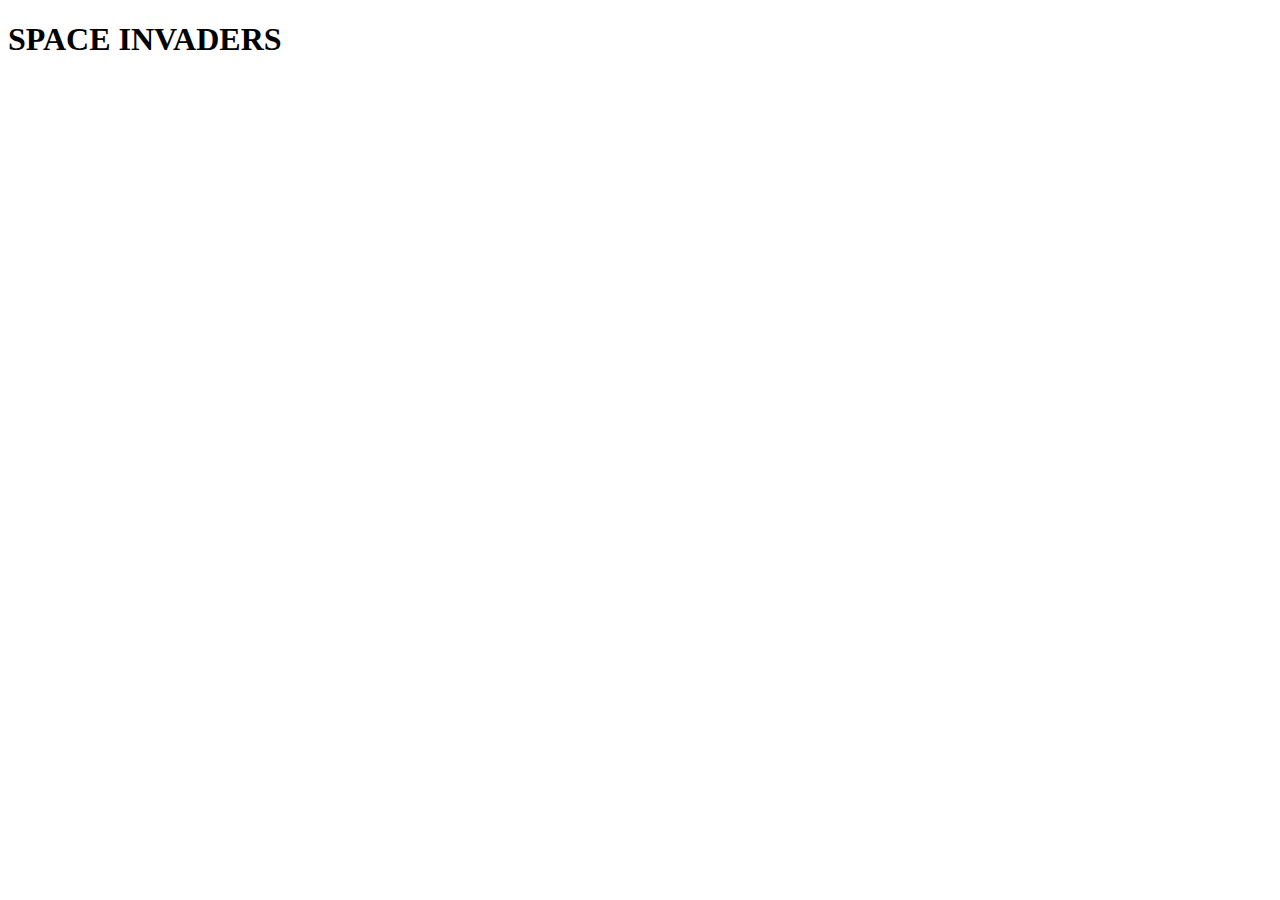
==== space-invaders.html @ 560e8829 "Setting up game board and tiles background color black" ====
<!DOCTYPE html>
<html lang="en">
<head>
    <meta charset="UTF-8">
    <meta http-equiv="X-UA-Compatible" content="IE=edge">
    <meta name="viewport" content="width=device-width, initial-scale=1.0">
    <title>ArcadeMania</title>
    <link href="assets/css/style.css" rel="stylesheet" type="text/css">
    <script src="assets/js/space-game.js"></script>
</head>

<body class="space-page">
    <header>
        <h1 id="space-title">SPACE INVADERS</h1>

    </header>

    <main >
        <canvas id="board"></canvas>

    </main>
</body>
</html>
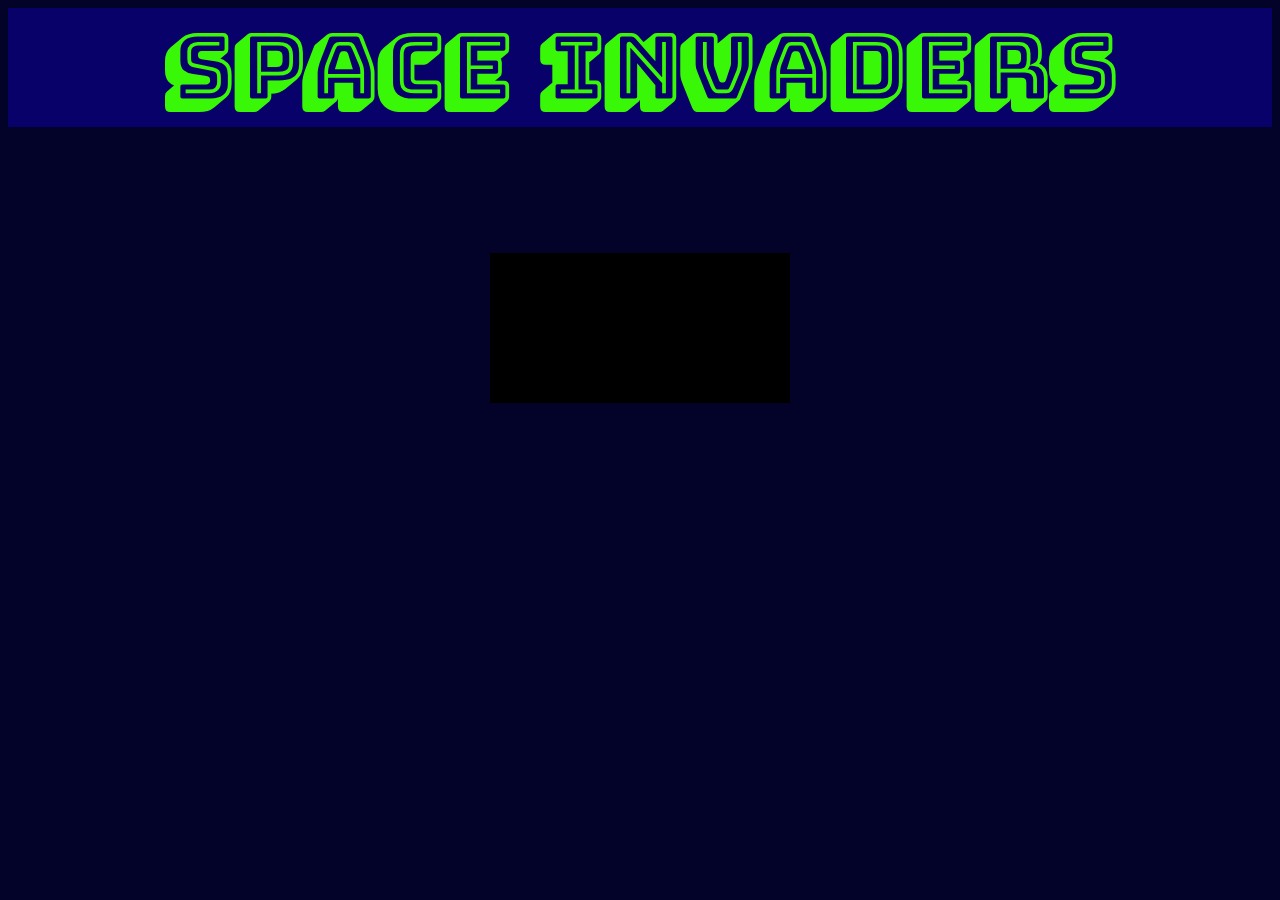
==== commit dadaaa77: "link bug fixed board stlye added" ====
--- a/space-invaders.html
+++ b/space-invaders.html
@@ -5,7 +5,7 @@
     <meta http-equiv="X-UA-Compatible" content="IE=edge">
     <meta name="viewport" content="width=device-width, initial-scale=1.0">
     <title>ArcadeMania</title>
-    <link href="assets/css/style.css" rel="stylesheet" type="text/css">
+    <link href="assets/CSS/style.css" rel="stylesheet" type="text/css">
     <script src="assets/js/space-game.js"></script>
 </head>
 
--- a/assets/CSS/style.css
+++ b/assets/CSS/style.css
@@ -0,0 +1,75 @@
+@import url('https://fonts.googleapis.com/css2?family=Monoton&display=swap');
+@import url('https://fonts.googleapis.com/css2?family=Monoton&family=Vujahday+Script&display=swap');
+@import url('https://fonts.googleapis.com/css2?family=Monoton&family=Press+Start+2P&family=Vujahday+Script&display=swap');
+@import url('https://fonts.googleapis.com/css2?family=Bungee+Shade&family=Monoton&family=Press+Start+2P&family=Vujahday+Script&display=swap');
+
+
+/*Landing Page*/
+
+body {
+    background-color: black;
+}
+
+#main-title {
+    font-family: 'Monoton', cursive;
+    background: -webkit-linear-gradient(#f18406, #eb68d5);
+    -webkit-background-clip: text;
+    -webkit-text-fill-color: transparent;
+    font-size: 15vmin;
+    font-weight: 550;
+    text-align: center;
+    position: absolute;
+    left: 25%;
+    right: 25%;
+    top: 15vmin;
+}
+
+#sec-title {
+    font-family: 'Vujahday Script', cursive;
+    background: -webkit-linear-gradient(#2afd00, #f7d306);
+    -webkit-background-clip: text;
+    -webkit-text-fill-color: transparent;
+    font-size: 8vmin;
+    position: absolute;
+    width: 35%;
+    left: 60%;
+    top: 33%;
+}
+
+#enter {
+    margin-left: 35%;    
+    font-family: 'Press Start 2P', cursive;
+    color: #70706f;
+    font-weight: 100;
+    font-size: 4vmin;
+    text-align: center;
+    margin-top: 30%;
+    border: 4px solid #70706f;
+    border-radius: 3px;
+    width: 30%;
+    height: 30%;
+    cursor: pointer;
+    background: none;    
+}
+#enter:hover{
+    color: rgb(156, 156, 156);
+    border: solid rgb(156, 156, 156);
+}
+
+/*Sapace Invaders Page*/
+.space-page{
+    background-color: rgb(3, 2, 41);
+    text-align: center;
+  
+}
+#space-title{
+    font-family: 'Bungee Shade', cursive;    
+    color:  rgb(56, 248, 8);
+    background-color: #080169;
+    font-size:10vmin;
+    margin: 0;
+}
+#board{
+    background-color: black;
+    margin: 10%;
+}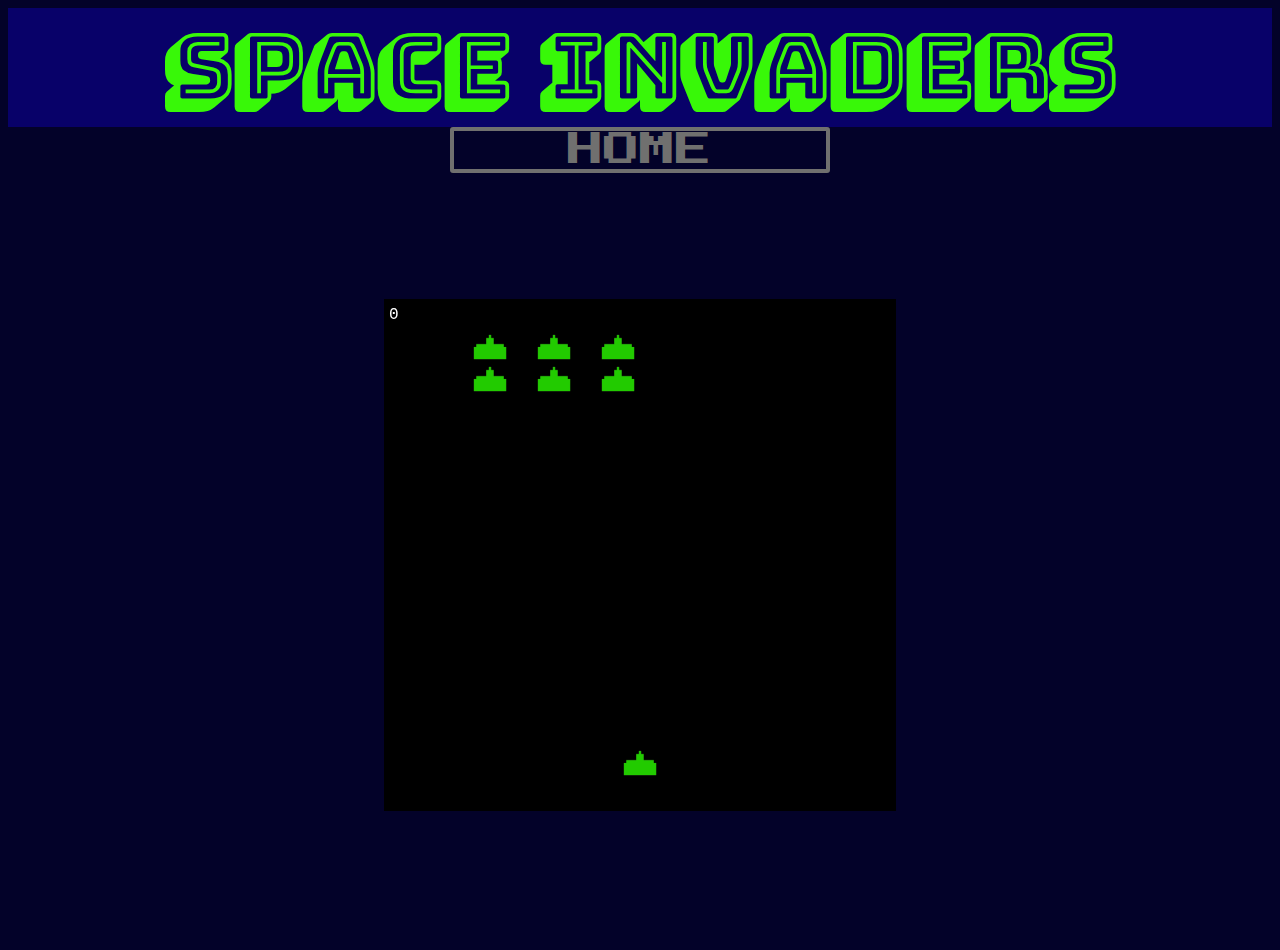
==== commit 74d48233: "Home button added to game page with style" ====
--- a/space-invaders.html
+++ b/space-invaders.html
@@ -12,12 +12,11 @@
 <body class="space-page">
     <header>
         <h1 id="space-title">SPACE INVADERS</h1>
-
+        <a href="index.html"><button id="home" type="button">HOME</button></a>
     </header>
 
     <main >
         <canvas id="board"></canvas>
-
     </main>
 </body>
 </html>--- a/assets/CSS/style.css
+++ b/assets/CSS/style.css
@@ -69,6 +69,23 @@
     font-size:10vmin;
     margin: 0;
 }
+#home {
+    font-family: 'Press Start 2P', cursive;
+    color: #70706f;
+    font-weight: 100;
+    font-size: 4vmin;
+    text-align: center;
+    border: 4px solid #70706f;
+    border-radius: 3px;
+    width: 30%;
+    height: 30%;
+    cursor: pointer;
+    background: none;    
+}
+#home:hover{
+    color: rgb(156, 156, 156);
+    border: solid rgb(156, 156, 156);
+}
 #board{
     background-color: black;
     margin: 10%;
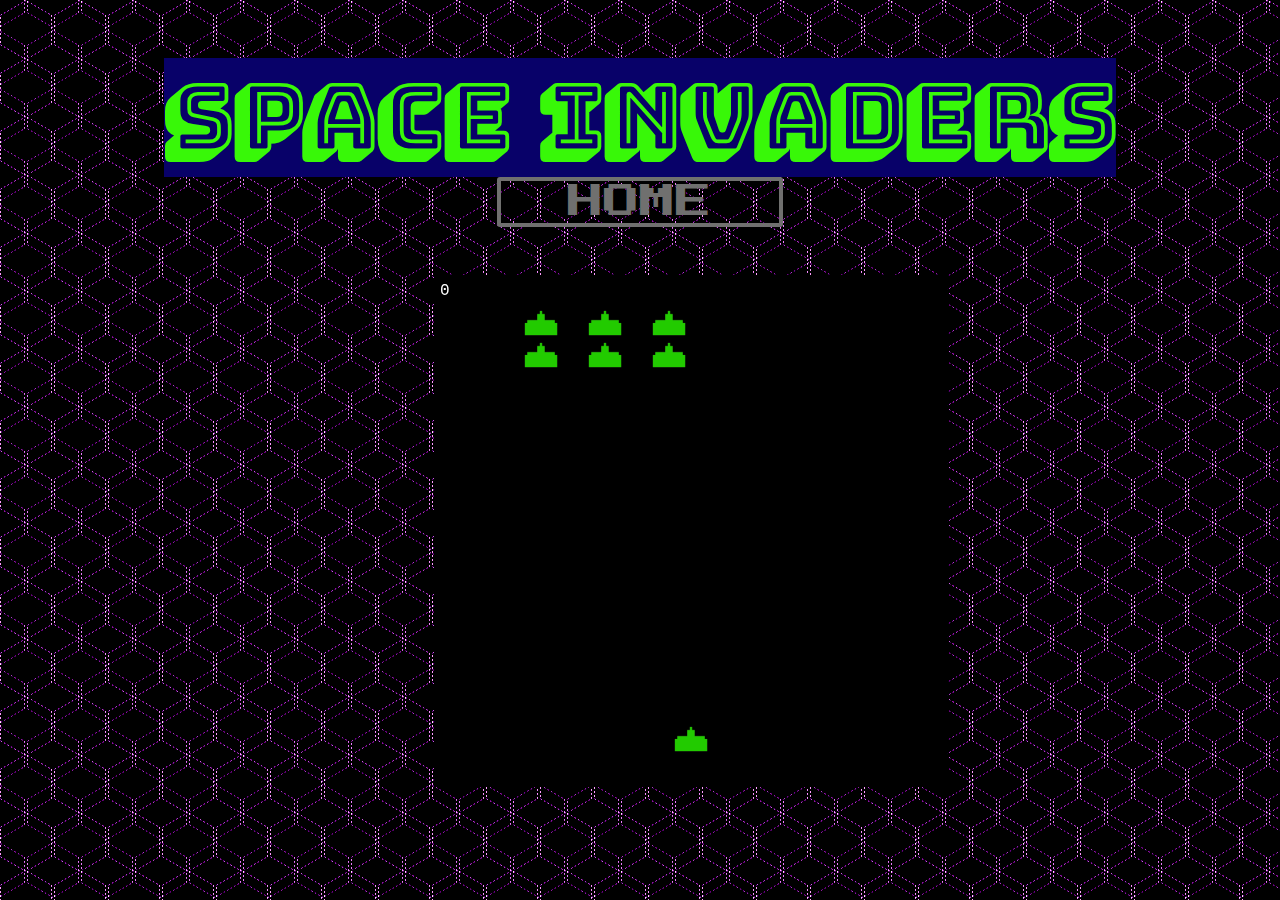
==== commit 6d490d9a: "Home button syntax modification and JS added Style sheet commentary added plus background image adde" ====
--- a/space-invaders.html
+++ b/space-invaders.html
@@ -4,15 +4,16 @@
     <meta charset="UTF-8">
     <meta http-equiv="X-UA-Compatible" content="IE=edge">
     <meta name="viewport" content="width=device-width, initial-scale=1.0">
-    <title>ArcadeMania</title>
     <link href="assets/CSS/style.css" rel="stylesheet" type="text/css">
     <script src="assets/js/space-game.js"></script>
+    <title>ArcadeMania</title>
+    <link rel="icon" href="assets/images/magenta-ufo.png" type="image/png">
 </head>
 
 <body class="space-page">
     <header>
         <h1 id="space-title">SPACE INVADERS</h1>
-        <a href="index.html"><button id="home" type="button">HOME</button></a>
+        <button id="home" type="button" onclick="window.location.href='index.html'">HOME</button>
     </header>
 
     <main >
--- a/assets/CSS/style.css
+++ b/assets/CSS/style.css
@@ -2,14 +2,22 @@
 @import url('https://fonts.googleapis.com/css2?family=Monoton&family=Vujahday+Script&display=swap');
 @import url('https://fonts.googleapis.com/css2?family=Monoton&family=Press+Start+2P&family=Vujahday+Script&display=swap');
 @import url('https://fonts.googleapis.com/css2?family=Bungee+Shade&family=Monoton&family=Press+Start+2P&family=Vujahday+Script&display=swap');
+/*Imported font styles for main titles*/
 
+/* Landing Page Styles */
 
-/*Landing Page*/
-
+/* Set background color, reset margin and padding, and center content vertically and horizontally */
 body {
     background-color: black;
+    margin: 0;
+    padding: 0;
+    display: flex;
+    flex-direction: column;
+    align-items: center;
+    justify-content: center;
+    height: 100vh; /* 100% of the viewport height */
 }
-
+/* Styling for the main title */
 #main-title {
     font-family: 'Monoton', cursive;
     background: -webkit-linear-gradient(#f18406, #eb68d5);
@@ -23,7 +31,7 @@
     right: 25%;
     top: 15vmin;
 }
-
+ /* Styling for the secondary title */
 #sec-title {
     font-family: 'Vujahday Script', cursive;
     background: -webkit-linear-gradient(#2afd00, #f7d306);
@@ -35,33 +43,37 @@
     left: 60%;
     top: 33%;
 }
-
-#enter {
-    margin-left: 35%;    
+/* Styling for the enter button */
+.enter {
+    margin-top: 100%; 
     font-family: 'Press Start 2P', cursive;
     color: #70706f;
     font-weight: 100;
     font-size: 4vmin;
     text-align: center;
-    margin-top: 30%;
     border: 4px solid #70706f;
     border-radius: 3px;
-    width: 30%;
-    height: 30%;
+    width: 150%; 
+    padding: 10px;
     cursor: pointer;
-    background: none;    
+    background: none;
 }
+/* Styling for button hover effect */
 #enter:hover{
     color: rgb(156, 156, 156);
     border: solid rgb(156, 156, 156);
 }
 
 /*Sapace Invaders Page*/
+/*Styling for the Background */
 .space-page{
-    background-color: rgb(3, 2, 41);
     text-align: center;
+    background-image: url("../images/bkgn-img.png");
+    background-size: auto;
+    background-repeat: repeat;
   
 }
+/* Styling for the main title */
 #space-title{
     font-family: 'Bungee Shade', cursive;    
     color:  rgb(56, 248, 8);
@@ -69,6 +81,7 @@
     font-size:10vmin;
     margin: 0;
 }
+/* Styling for the home button */
 #home {
     font-family: 'Press Start 2P', cursive;
     color: #70706f;
@@ -82,6 +95,7 @@
     cursor: pointer;
     background: none;    
 }
+/* Styling for button hover effect */
 #home:hover{
     color: rgb(156, 156, 156);
     border: solid rgb(156, 156, 156);
@@ -89,4 +103,14 @@
 #board{
     background-color: black;
     margin: 10%;
-}+}
+
+
+
+/*404 Error Page Style*/
+.error-container{
+    background-color: #fff;
+    padding: 20px;
+    border-radius: 10px;
+    box-shadow: 0 0 10px rgba(0, 0, 0, 0.1);
+}
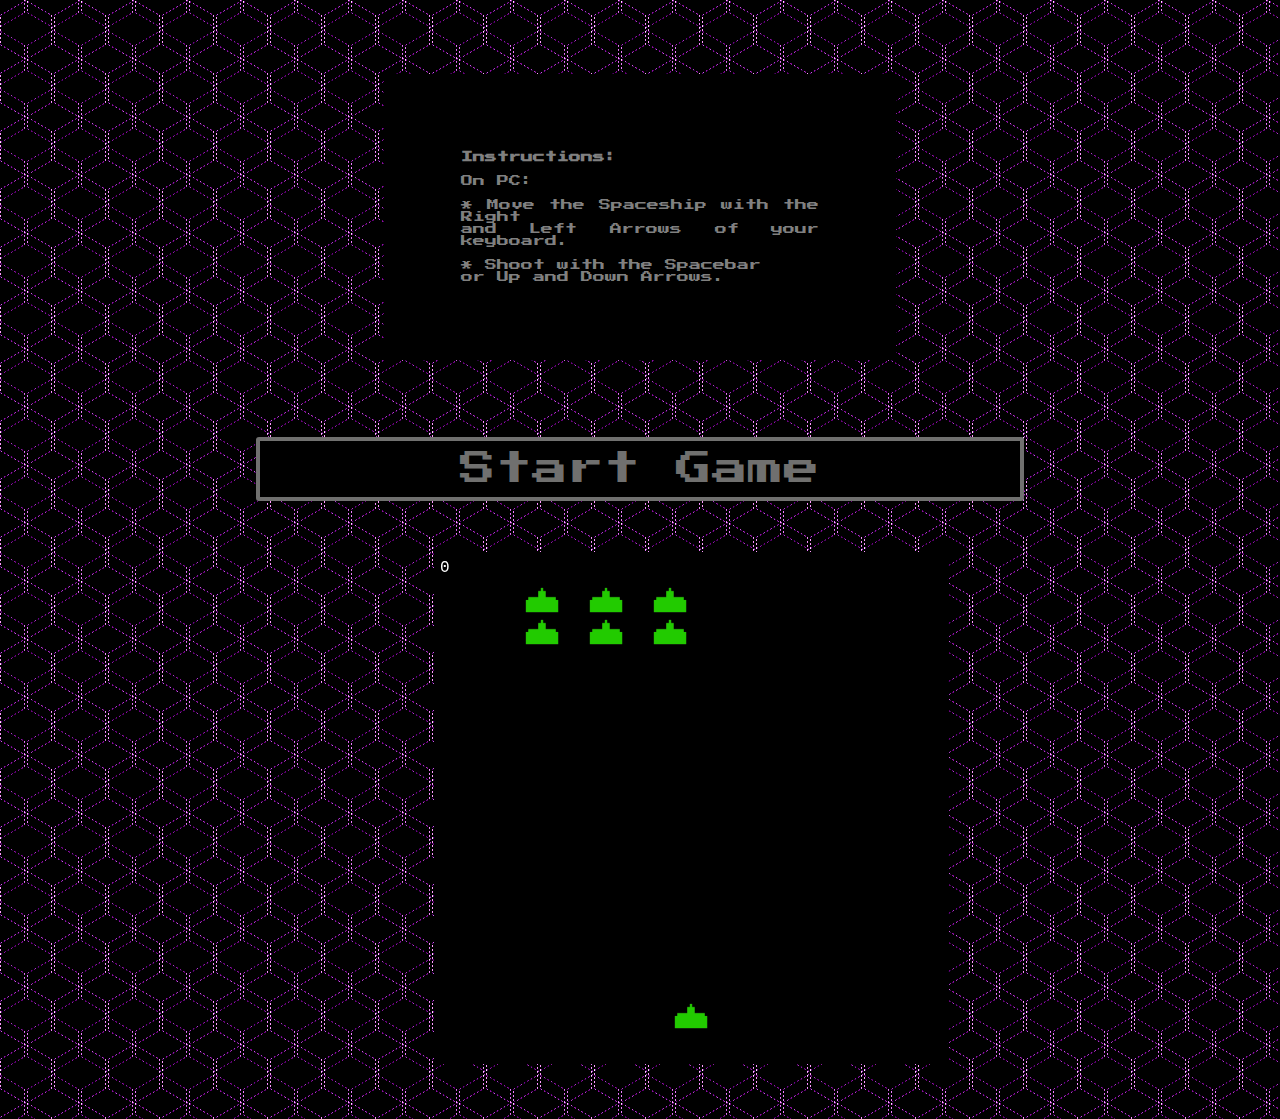
==== commit 79437edb: "Start button added so the game doesn't start untill the user is ready play. Controller Instuction ad" ====
--- a/space-invaders.html
+++ b/space-invaders.html
@@ -17,6 +17,24 @@
     </header>
 
     <main >
+        <div id="startContainer">
+            <p class="instructionsPC">
+                <strong>Instructions:</strong><br><br>
+                On PC: <br><br>
+                * Move the Spaceship with the Right<br>and Left Arrows of your keyboard. <br><br>
+                * Shoot with the Spacebar<br>or Up and Down Arrows. <br>
+            </p>
+            <p class="instructionsMobile">
+                <strong>Instructions:</strong><br><br>
+                On Mobile: <br><br>
+                * Move the Spaceship with the Right and Left buttons. <br><br>
+                * Shoot with the Shoot button. <br>
+            </p>
+
+            <button id="startButton" class="enter" onclick="startGame()" style="margin-top: 15%; display: block;
+                    margin-left: -25%; background-color: black;">Start Game</button>
+        </div>
+
         <canvas id="board"></canvas>
     </main>
 </body>
--- a/assets/CSS/style.css
+++ b/assets/CSS/style.css
@@ -100,6 +100,28 @@
     color: rgb(156, 156, 156);
     border: solid rgb(156, 156, 156);
 }
+/* Styling for PC Instruction message */
+.instructionsPC {
+    font-family: 'Press Start 2P', cursive;
+    font-size: 12px;
+    color: gray;
+    text-align: justify;
+    margin-top: 25%;
+    background-color: black;
+    padding: 15%;
+}
+/* Styling for PC Instruction message */
+.instructionsMobile {
+    font-family: 'Press Start 2P', cursive;
+    font-size: 12px;
+    color: gray;
+    text-align: justify;
+    margin-top: 25%; 
+    background-color: black;
+    padding: 15%;
+    display: none;
+}
+/* Styling for Game board*/
 #board{
     background-color: black;
     margin: 10%;
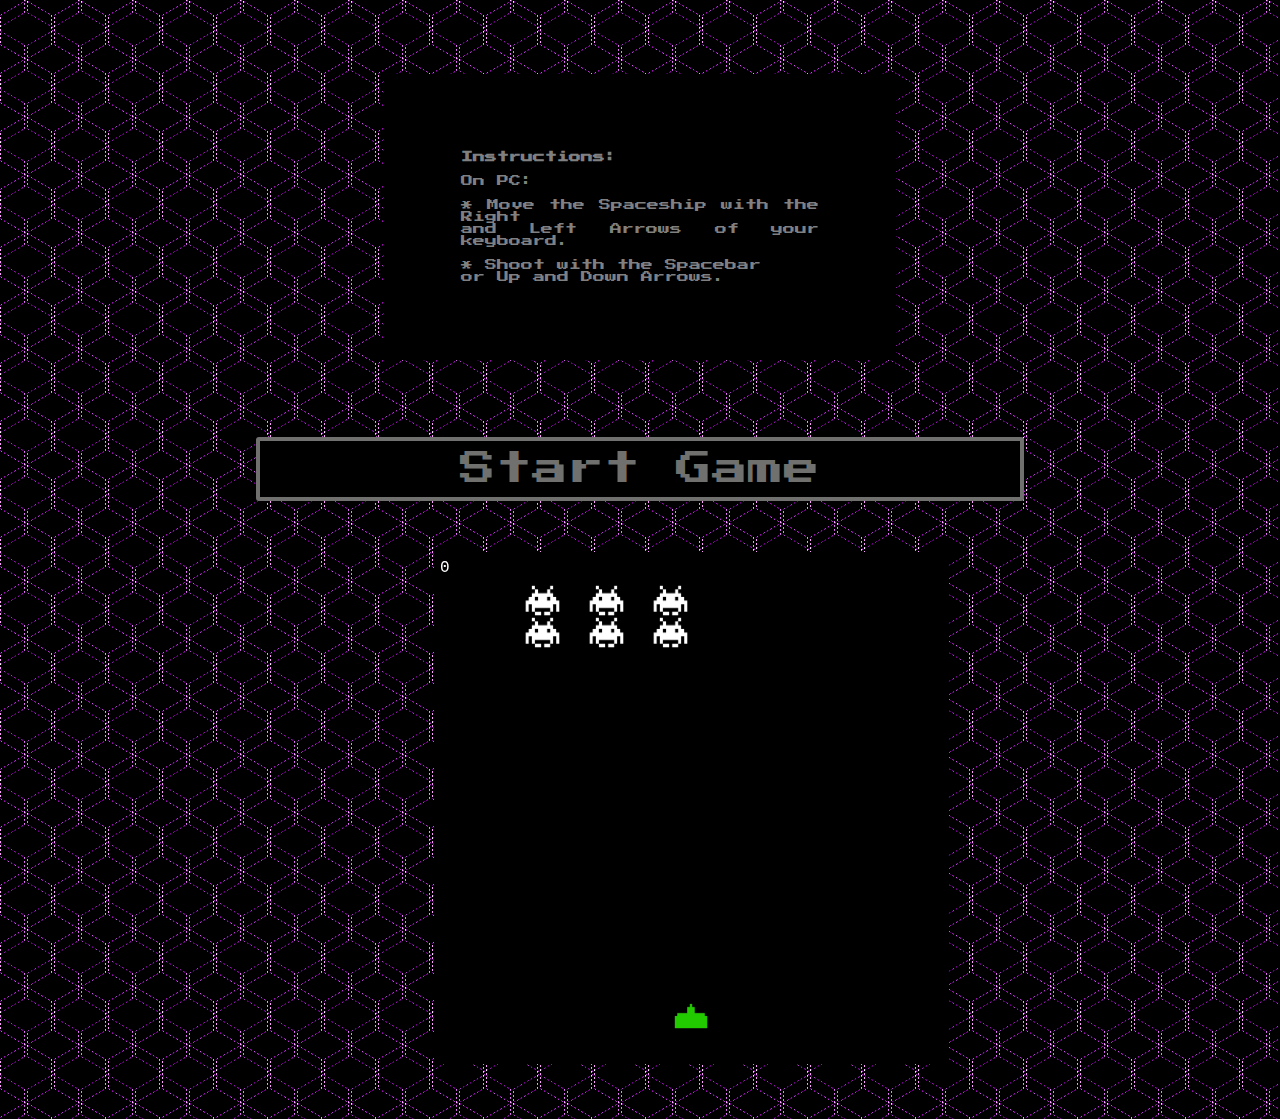
==== commit 5443709c: "Virtual keys for mobile play added with styling" ====
--- a/space-invaders.html
+++ b/space-invaders.html
@@ -34,8 +34,20 @@
             <button id="startButton" class="enter" onclick="startGame()" style="margin-top: 15%; display: block;
                     margin-left: -25%; background-color: black;">Start Game</button>
         </div>
+        
+        <div id="virtualKeys">
+            <button id="leftKey" class="virtualKey">Left</button>
+            <button id="rightKey" class="virtualKey">Right</button>
+            <button id="shootKey" class="virtualKey">Shoot</button>
+        </div>
 
         <canvas id="board"></canvas>
+
+        <div id="gameOverContainer" style="display: none;">
+            <p id="gameOverMessage">Game Over</p>
+            <p id="finalScore">Your Final Score: <span id="scoreValue">0</span></p>
+            <button id="restart">Play Again!</button>
+        </div>
     </main>
 </body>
 </html>--- a/assets/CSS/style.css
+++ b/assets/CSS/style.css
@@ -126,7 +126,53 @@
     background-color: black;
     margin: 10%;
 }
-
+/* Styling for Game Over container and display*/
+#gameOverContainer {
+    display: none;
+    text-align: center;
+    position: absolute;
+    top: 50%;
+    left: 50%;
+    transform: translate(-50%, -50%);
+    background-color: rgba(0, 0, 0, 0.8);
+    padding: 20px;
+    border-radius: 10px;
+    color: white;
+}
+#gameOverMessage {
+    font-size: 24px;
+    margin-bottom: 10px;
+}
+#finalScore {
+    font-size: 18px;
+}
+#scoreValue {
+    font-weight: bold;
+    color: gold;
+}
+#restart{
+    padding: 10%;
+    color: gold;
+    background: grey;
+    border-radius: 20%;
+}
+/* Styling for Virtual Keys  for Mobile Play*/
+#virtualKeys {
+    display: flex;
+    justify-content: center;
+    position: fixed;
+    bottom: 20px;
+    width: 100%;
+}
+.virtualKey {
+    font-size: 16px;
+    padding: 10px;
+    cursor: pointer;
+    background-color: blueviolet;
+    color: white;
+    border-radius: 85%;
+    display: none;
+}
 
 
 /*404 Error Page Style*/
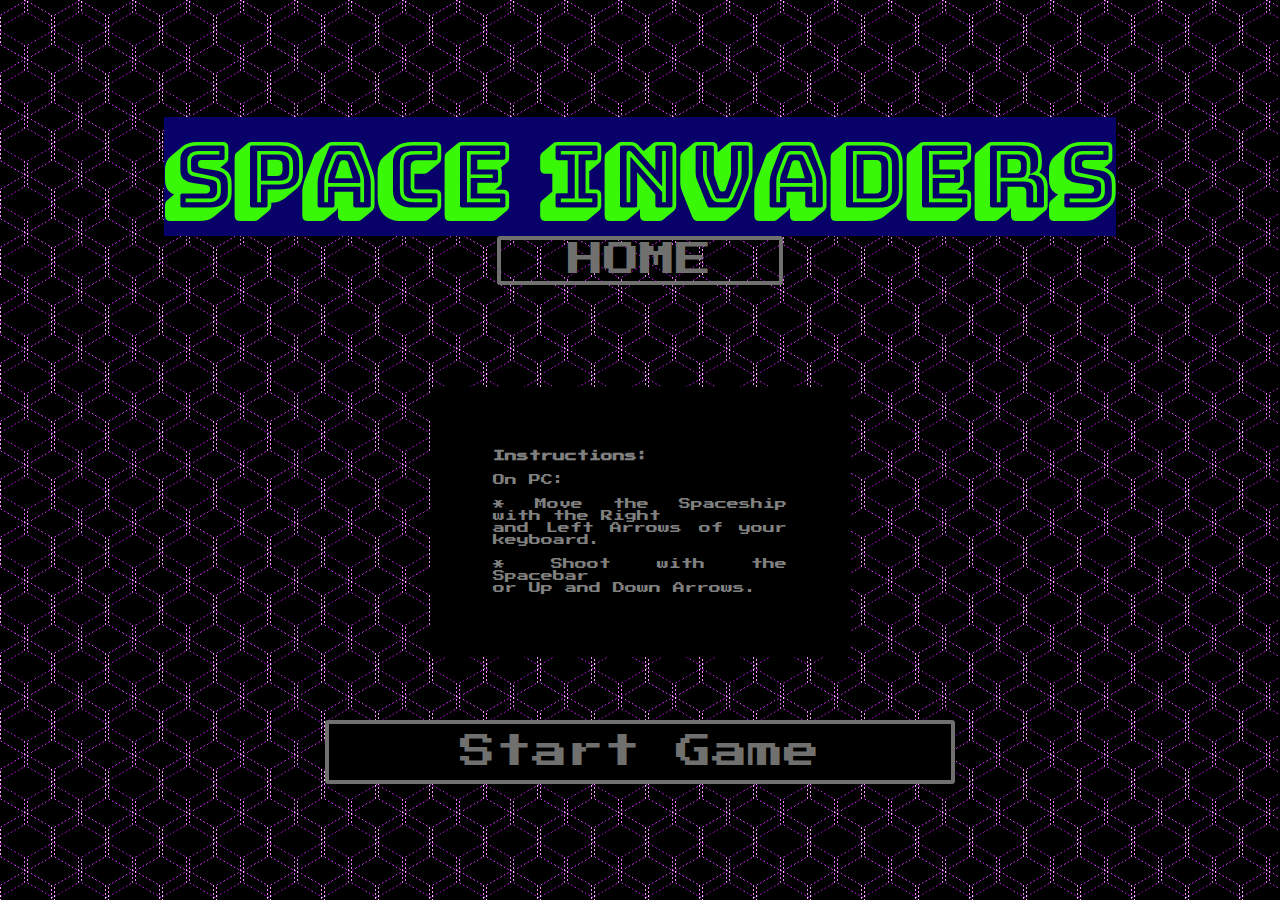
==== commit 0cb7e835: "Hidden board game code update" ====
--- a/space-invaders.html
+++ b/space-invaders.html
@@ -41,7 +41,7 @@
             <button id="shootKey" class="virtualKey">Shoot</button>
         </div>
 
-        <canvas id="board"></canvas>
+        <canvas id="board" style="display: none;"></canvas>
 
         <div id="gameOverContainer" style="display: none;">
             <p id="gameOverMessage">Game Over</p>
--- a/assets/CSS/style.css
+++ b/assets/CSS/style.css
@@ -182,3 +182,62 @@
     border-radius: 10px;
     box-shadow: 0 0 10px rgba(0, 0, 0, 0.1);
 }
+
+
+/* Responsive styles */
+/* Media Query for screens with a maximum width of 1300px */
+@media only screen and (max-width: 1300px) {
+    #main-title {
+      font-size: 14vmin;
+      left: 10%;
+      right: 10%;
+      top: 30%;
+    }
+    #sec-title {
+        font-size: 8vmin;
+        width: 35%;
+        left: 60%;
+        top: 36%;
+    }
+}
+/* Media Query for screens with a maximum width of 780px */
+@media only screen and (max-width: 780px) {
+    /*Landing Page*/
+    #main-title {
+      font-size: 10vmin;
+      left: 10%;
+      right: 10%;
+      top: 30%;
+    }  
+    #sec-title {
+        top: 36%;
+        width: 35%;     
+    }  
+    .enter {
+      width: 150%;
+      font-size: 3vmin;
+    }
+
+    /*Space Invaders Page*/
+    /* Adjust font size for smaller screens */  
+    #space-title {
+        font-size: 6vmin;   
+    }
+    .instructionsPC{
+        display: none;
+    }
+    .instructionsMobile{
+        display: block;
+    }
+
+    #board {
+        display: none;
+    }
+
+    #buttonContainer {
+        display: block;
+    }
+    .virtualKey{
+        display: block;
+    }
+}
